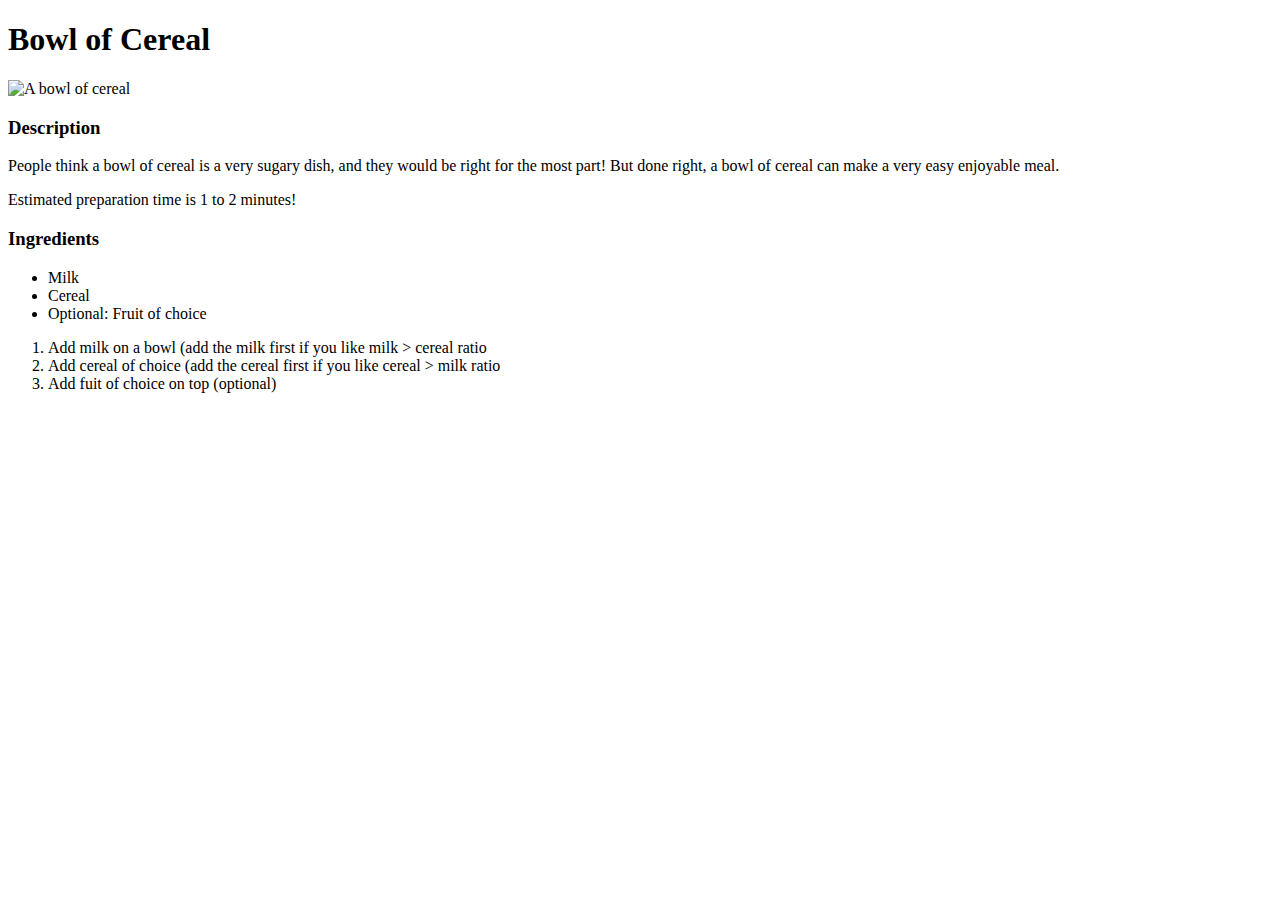
==== recipes/bowl-of-cereal.html @ 494ff558 "Add bowl of cereal recipe" ====
<!DOCTYPE html>
<html lang="en">
    <head>
        <meta charset="UFT-8">
        <title>Odin recipes</title>
    </head>
    <body>
        <h1>Bowl of Cereal</h1>
        <img src="https://food.fnr.sndimg.com/content/dam/images/food/fullset/2015/3/2/2/FNM0_40115-Cereal-Bowl-Cake-Recipe_s4x3.jpg.rend.hgtvcom.616.462.suffix/1425500502793.jpeg" alt="A bowl of cereal">
        <h3>Description</h3>
        <p>People think a bowl of cereal is a very sugary dish, and they would be right for the most part! But done right, a bowl of cereal can make a very easy enjoyable meal.</p>
        <p>Estimated preparation time is 1 to 2 minutes!</p>
        <h3>Ingredients</h3>
        <ul>
            <li>Milk</li>
            <li>Cereal</li>
            <li>Optional: Fruit of choice</li>
        </ul>
        <ol>
            <li>Add milk on a bowl (add the milk first if you like milk > cereal ratio</li>
            <li>Add cereal of choice (add the cereal first if you like cereal > milk ratio</li>
            <li>Add fuit of choice on top (optional)</li>
        </ol>
    </body>
</html>
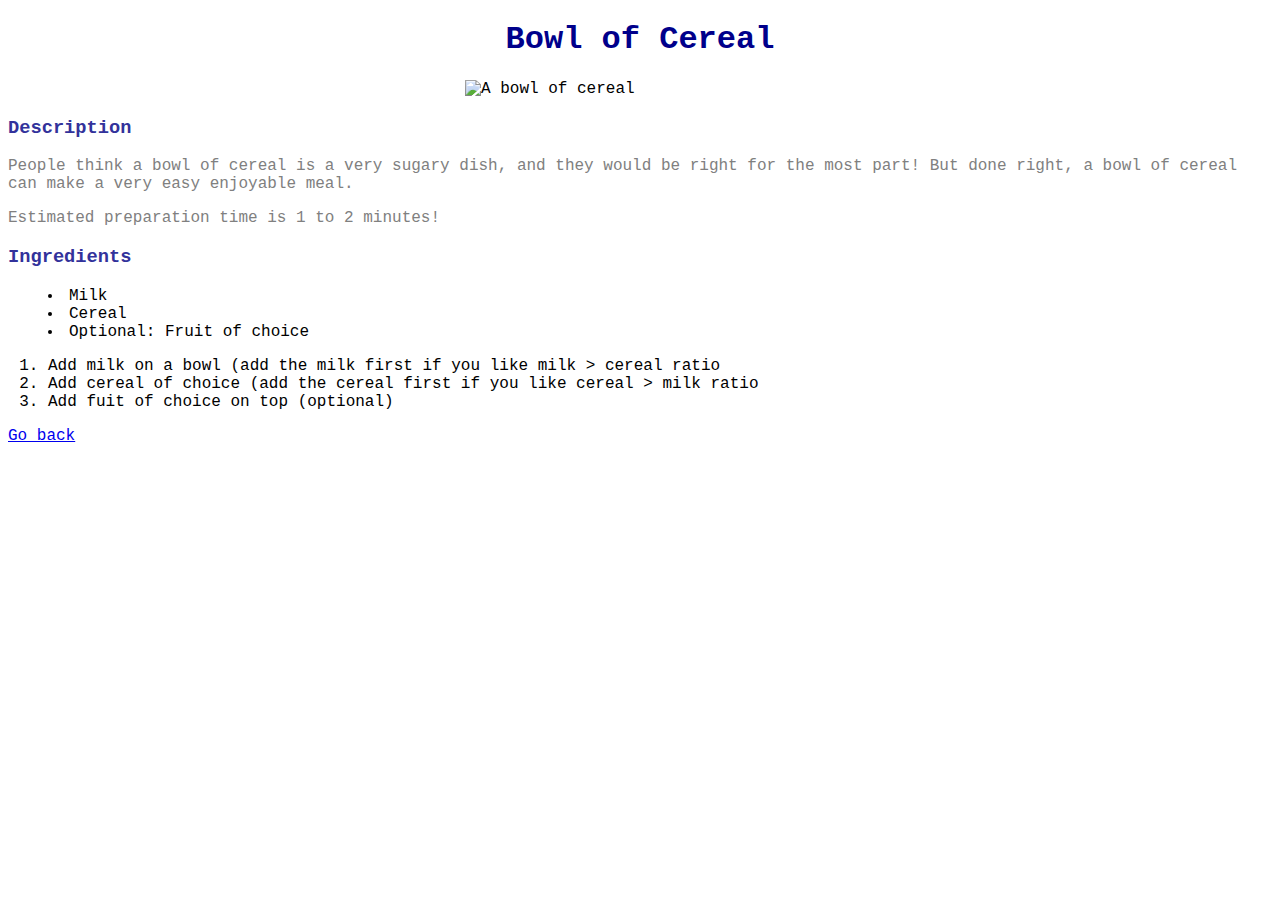
==== commit 57c7ec6a: "Update imgs and lists positions" ====
--- a/recipes/bowl-of-cereal.html
+++ b/recipes/bowl-of-cereal.html
@@ -3,6 +3,7 @@
     <head>
         <meta charset="UFT-8">
         <title>Odin recipes</title>
+        <link rel="stylesheet" href="../style.css">
     </head>
     <body>
         <h1>Bowl of Cereal</h1>
@@ -21,5 +22,6 @@
             <li>Add cereal of choice (add the cereal first if you like cereal > milk ratio</li>
             <li>Add fuit of choice on top (optional)</li>
         </ol>
+        <p><a href="../index.html">Go back</a></p>
     </body>
 </html>--- a/style.css
+++ b/style.css
@@ -0,0 +1,38 @@
+* {
+    font-family: 'Courier New', Courier, monospace;
+}
+h1 {
+    color: darkblue;
+    text-align: center;
+}
+h3 {
+    color: #32329b;
+    font-weight: 600;
+}
+ul {
+    text-align: left;
+    list-style-position: inside;
+}
+.recipe li {
+    color: black;
+    font-size: 16px;
+    font-weight: 500;
+    font-family: 'Lucida Sans', 'Lucida Sans Regular', 'Lucida Grande', 'Lucida Sans Unicode', Verdana, sans-serif;
+}
+.mainList {
+    padding-bottom: 16px;
+    text-align: center;
+}
+.lk {
+    font-size: 22px;
+}
+p {
+    color: grey;
+}
+img {
+    height: auto;
+    width: 350px;
+    display: block;
+    margin-left: auto;
+    margin-right: auto;
+}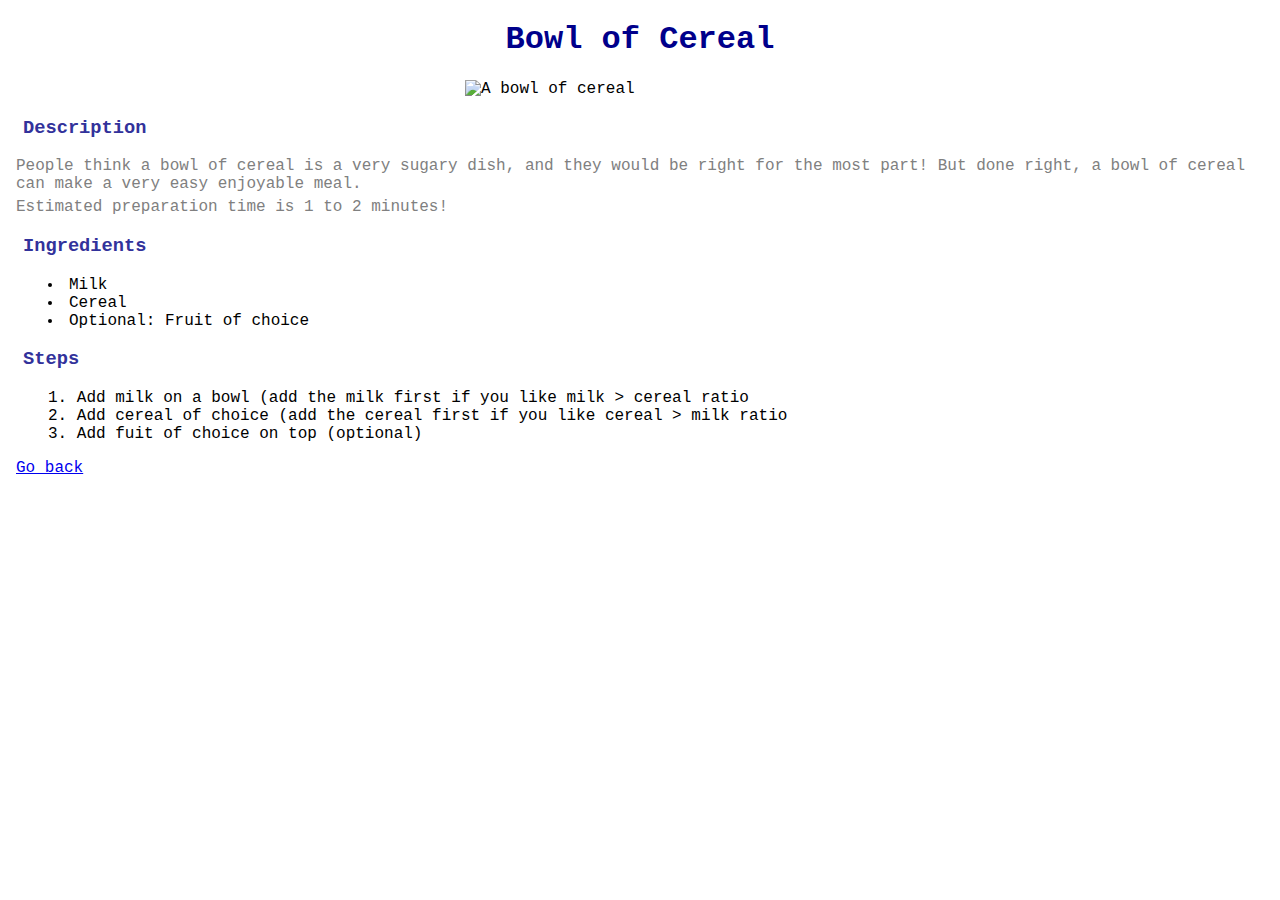
==== commit c9d84255: "Improve margin position of lists and paragraphs" ====
--- a/recipes/bowl-of-cereal.html
+++ b/recipes/bowl-of-cereal.html
@@ -17,6 +17,7 @@
             <li>Cereal</li>
             <li>Optional: Fruit of choice</li>
         </ul>
+        <h3>Steps</h3>
         <ol>
             <li>Add milk on a bowl (add the milk first if you like milk > cereal ratio</li>
             <li>Add cereal of choice (add the cereal first if you like cereal > milk ratio</li>
--- a/style.css
+++ b/style.css
@@ -8,8 +8,13 @@
 h3 {
     color: #32329b;
     font-weight: 600;
+    margin-left: 15px;
 }
 ul {
+    text-align: left;
+    list-style-position: inside;
+}
+ol {
     text-align: left;
     list-style-position: inside;
 }
@@ -21,13 +26,17 @@
 }
 .mainList {
     padding-bottom: 16px;
-    text-align: center;
+    text-align: left;
+    margin-left: 235px;
 }
 .lk {
     font-size: 22px;
 }
 p {
     color: grey;
+    margin-top: 5px;
+    margin-bottom: 5px;
+    margin-left: 8px;
 }
 img {
     height: auto;
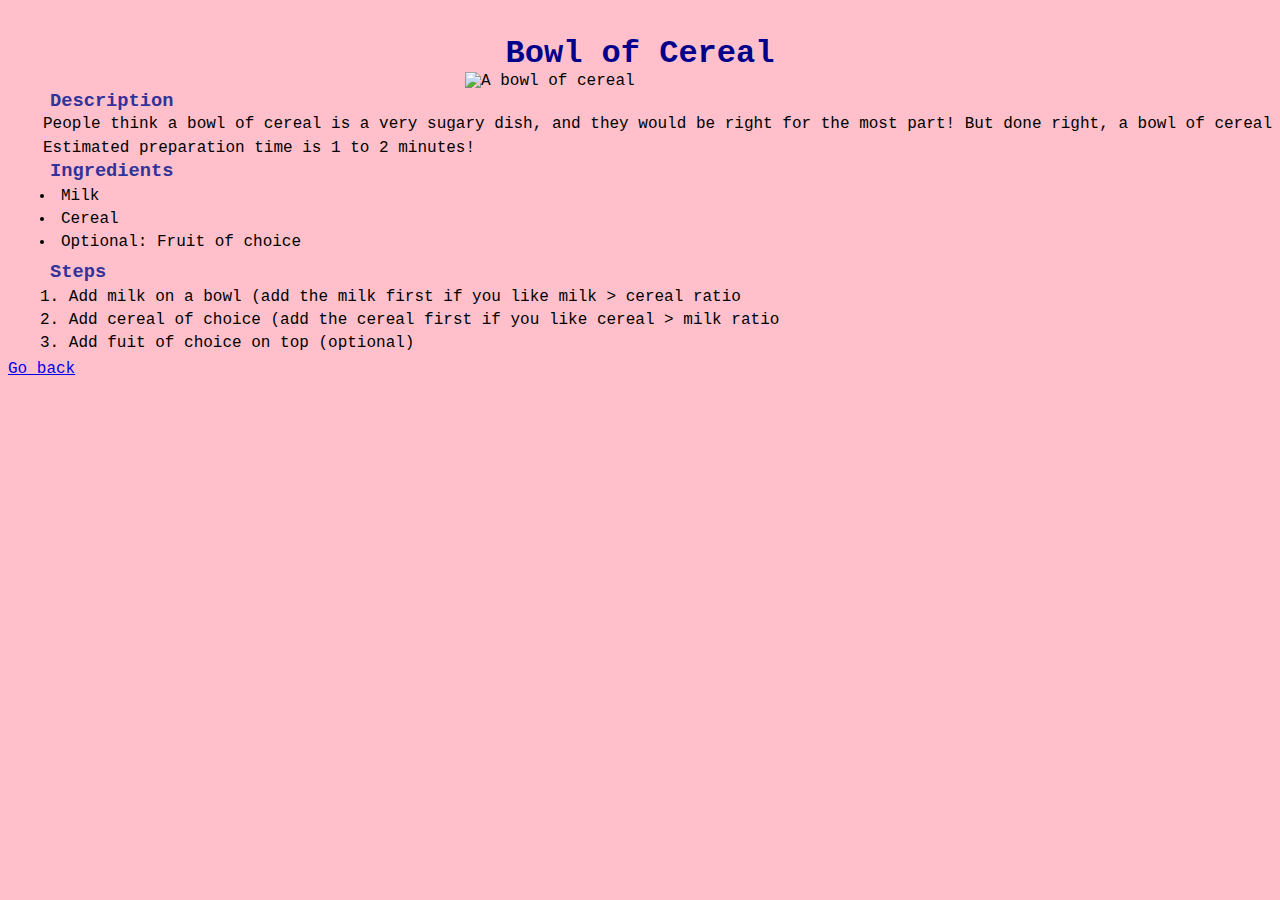
==== commit 277c4b77: "Update to flex positioning" ====
--- a/recipes/bowl-of-cereal.html
+++ b/recipes/bowl-of-cereal.html
@@ -8,21 +8,23 @@
     <body>
         <h1>Bowl of Cereal</h1>
         <img src="https://food.fnr.sndimg.com/content/dam/images/food/fullset/2015/3/2/2/FNM0_40115-Cereal-Bowl-Cake-Recipe_s4x3.jpg.rend.hgtvcom.616.462.suffix/1425500502793.jpeg" alt="A bowl of cereal">
-        <h3>Description</h3>
-        <p>People think a bowl of cereal is a very sugary dish, and they would be right for the most part! But done right, a bowl of cereal can make a very easy enjoyable meal.</p>
-        <p>Estimated preparation time is 1 to 2 minutes!</p>
-        <h3>Ingredients</h3>
-        <ul>
-            <li>Milk</li>
-            <li>Cereal</li>
-            <li>Optional: Fruit of choice</li>
-        </ul>
-        <h3>Steps</h3>
-        <ol>
-            <li>Add milk on a bowl (add the milk first if you like milk > cereal ratio</li>
-            <li>Add cereal of choice (add the cereal first if you like cereal > milk ratio</li>
-            <li>Add fuit of choice on top (optional)</li>
-        </ol>
+        <div class="content">
+            <h3>Description</h3>
+            <p>People think a bowl of cereal is a very sugary dish, and they would be right for the most part! But done right, a bowl of cereal can make a very easy enjoyable meal.</p>
+            <p>Estimated preparation time is 1 to 2 minutes!</p>
+            <h3>Ingredients</h3>
+            <ul>
+                <li>Milk</li>
+                <li>Cereal</li>
+                <li>Optional: Fruit of choice</li>
+            </ul>
+            <h3>Steps</h3>
+            <ol>
+                <li>Add milk on a bowl (add the milk first if you like milk > cereal ratio</li>
+                <li>Add cereal of choice (add the cereal first if you like cereal > milk ratio</li>
+                <li>Add fuit of choice on top (optional)</li>
+            </ol>
+        </div>
         <p><a href="../index.html">Go back</a></p>
     </body>
 </html>--- a/style.css
+++ b/style.css
@@ -1,28 +1,50 @@
 * {
     font-family: 'Courier New', Courier, monospace;
+    padding: 0px;
+    margin: 0px;
+    box-sizing: border-box;
+}
+body {
+    background-color: pink;
 }
 h1 {
+    display: flex;
     color: darkblue;
-    text-align: center;
+    justify-content: center;
+    margin-top: 35px;
 }
 h3 {
     color: #32329b;
     font-weight: 600;
     margin-left: 15px;
 }
+.titleContainer {
+    display: flex;
+}
 ul {
+    margin-bottom: 5px;
     text-align: left;
     list-style-position: inside;
+}
+ul li {
+    margin: 5px;
 }
 ol {
     text-align: left;
     list-style-position: inside;
 }
+ol li {
+    margin: 5px;
+}
 .recipe li {
     color: black;
     font-size: 16px;
     font-weight: 500;
+    justify-content: center;
     font-family: 'Lucida Sans', 'Lucida Sans Regular', 'Lucida Grande', 'Lucida Sans Unicode', Verdana, sans-serif;
+}
+.recipe {
+    margin-top: 35px;
 }
 .mainList {
     padding-bottom: 16px;
@@ -33,9 +55,9 @@
     font-size: 22px;
 }
 p {
-    color: grey;
-    margin-top: 5px;
-    margin-bottom: 5px;
+    color: black;
+    margin-top: 3px;
+    margin-bottom: 3px;
     margin-left: 8px;
 }
 img {
@@ -44,4 +66,11 @@
     display: block;
     margin-left: auto;
     margin-right: auto;
+}
+.content {
+    display: flex;
+    flex-direction: column;
+    align-items:flex-start;
+    margin-left: 35px;
+    width: 1700px;
 }